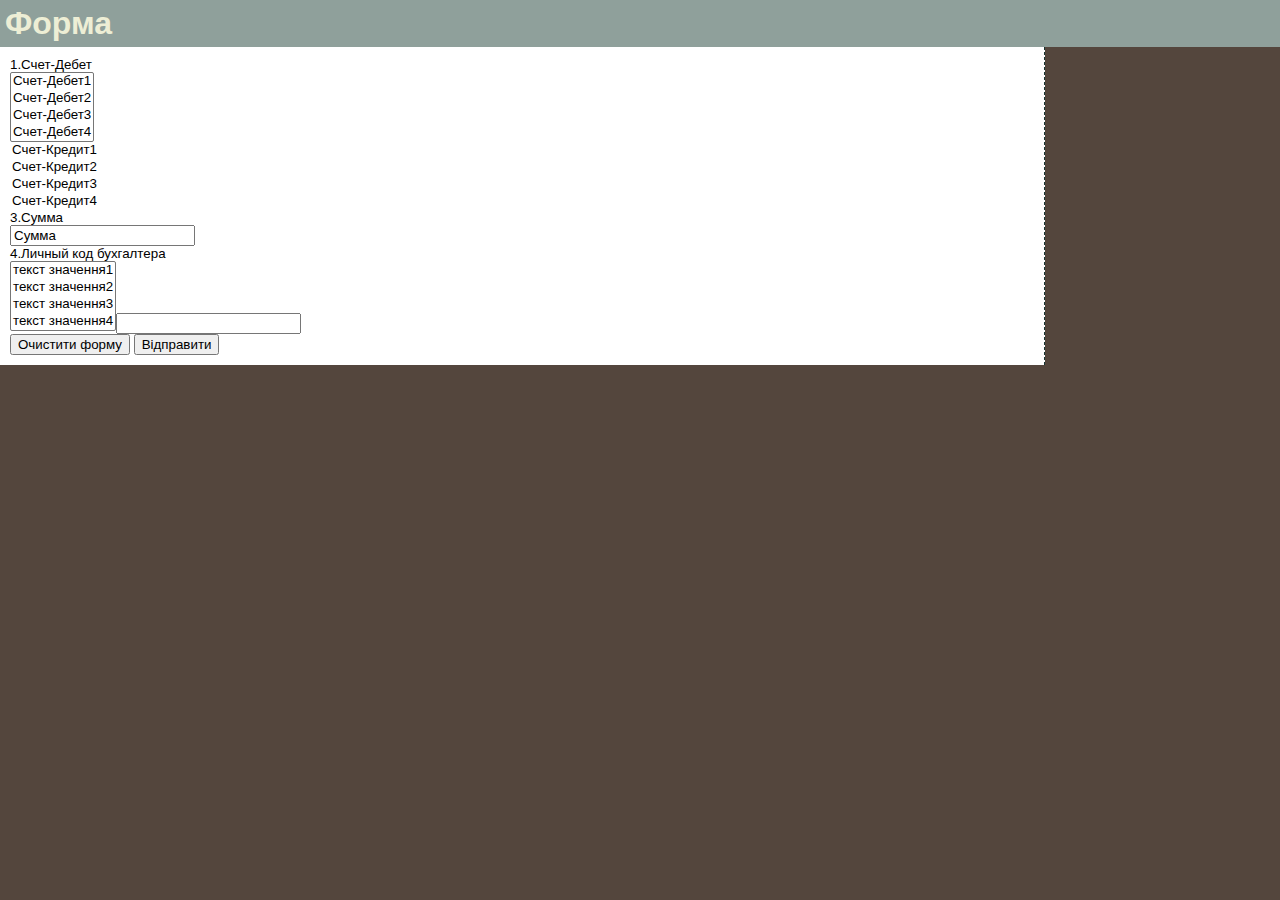
==== form.html @ 625cd29e "Update form.html" ====
<!doctype html>
<html>
 <head>
  <meta charset="utf-8" />
  <title>Звіт до лабороторних робіт студента 2 курса МА Карницького Андрія</title>
<script src="js1.js"></script>
<link rel="stylesheet" href="style/js1.css">
  <style type="text/css">
   body {
    font: 10pt Arial, Helvetica, sans-serif; /* Шрифт на веб-странице */
    background: #54463d; /*blue*/
    margin: 0; /* Убираем отступы */
   }
   h2 {
    font-size: 1.1em; /* Размер шрифта */
    color: #752641; /* Цвет текста */
    margin-bottom: 0; /* Отступ снизу */
   }
   #container {
    width: 100%; /* Ширина макета */
    margin: 0 auto; /* Выравниваем по центру */
    background: #f0f0f0; /* Цвет фона правой колонки */ 
   }
   #header {
    background: #8fa09b; /* Цвет фона */
    font-size: 24pt; /* Размер текста */
    font-weight: bold; /* Жирное начертание */
    color: #edeed5; /* Цвет текста */
    padding: 5px; /* Отступы вокруг текста */
   }
   #content {
    float: left; /* Обтекание по правому краю */
    width: 80%; /* Ширина левой колонки */
    padding: 10px; /* Поля вокруг текста */
    border-right: 1px dashed #183533; /* Линия справа */
    background: #fff; /* Цвет фона левой колонки */
   }
   #content p {
    margin-top: 0.3em /* Отступ сверху */
   }
   #sidebar {
    float: left; /* Обтекание по правому краю */
    width: 120px; /* Ширина */
    padding: 10px; /* Отступы вокруг текста */
   }
   #footer {
    background: #8fa09b; /* Цвет фона */
    color: #fff; /* Цвет текста */
    padding: 5px; /* Отступы вокруг текста */
   }
   .clear { 
    clear: both; /* Отмена обтекания */ 
   }
  </style>
 </head>
 <body>
  <div id="container">
   <div id="header">Форма</div>
   <div id="content">

1.Счет-Дебет<br>
<select name="sl2" id="ll2" size="4" multiple="multiple"><br>
<option value="значення1"> Счет-Дебет1 </option>
<option value="значення2"> Счет-Дебет2 </option>
<option value="значення3"> Счет-Дебет3 </option>
<option value="значення4"> Счет-Дебет4 </option>

2.Счет-Кредит<br>
<select name="sl2" id="ll2" size="4" multiple="multiple">
<option value="значення1"> Счет-Кредит1 </option>
<option value="значення2"> Счет-Кредит2 </option>
<option value="значення3"> Счет-Кредит3 </option>
<option value="значення4"> Счет-Кредит4 </option>

3.Сумма<br>
</select> <input type="text" name="tx1" id="tt1" value="Сумма"><br>

4.Личный код бухгалтера<br>
<select name="sl2" id="ll2" size="4" multiple="multiple"><br>
<option value="значення1"> текст значення1 </option>
<option value="значення2"> текст значення2 </option>
<option value="значення3"> текст значення3 </option>
<option value="значення4"> текст значення4 </option>


5.Пароль<br>
<input type="password" name="ps1" id="pp1" value=""><br>

<input type="reset" name="rs1" id="re1" value="Очистити форму"> <input type="submit" name="sb1" id="ss1" value="Відправити">


</form>
</body>
</html>
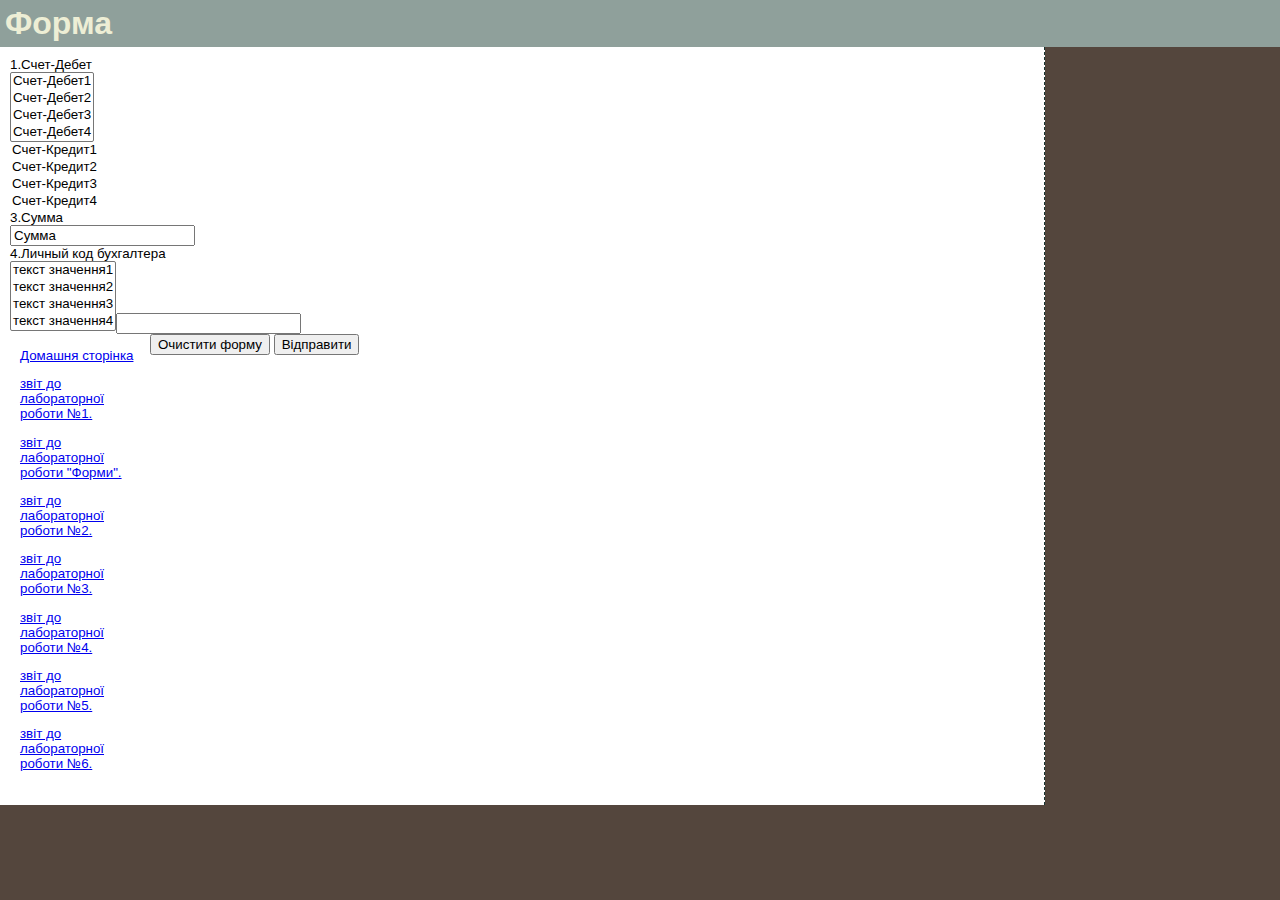
==== commit 0fcddd44: "Update form.html" ====
--- a/form.html
+++ b/form.html
@@ -88,7 +88,16 @@
 
 <input type="reset" name="rs1" id="re1" value="Очистити форму"> <input type="submit" name="sb1" id="ss1" value="Відправити">
 
-
+ <div id="sidebar">
+    <p><a href="index.html">Домашня сторінка</a></p>
+    <p><a href="js1.html">звіт до лабораторної роботи №1. </a></p>
+    <p><a href="form.html">звіт до лабораторної роботи "Форми". </a></p>
+    <p><a href="js2.html">звіт до лабораторної роботи №2. </a></p>
+    <p><a href="js3.html">звіт до лабораторної роботи №3. </a></p>
+    <p><a href="js4.html">звіт до лабораторної роботи №4. </a></p>
+    <p><a href="js5.html">звіт до лабораторної роботи №5. </a></p>
+    <p><a href="js6.html">звіт до лабораторної роботи №6. </a></p>   
+   </div>
 </form>
 </body>
 </html>
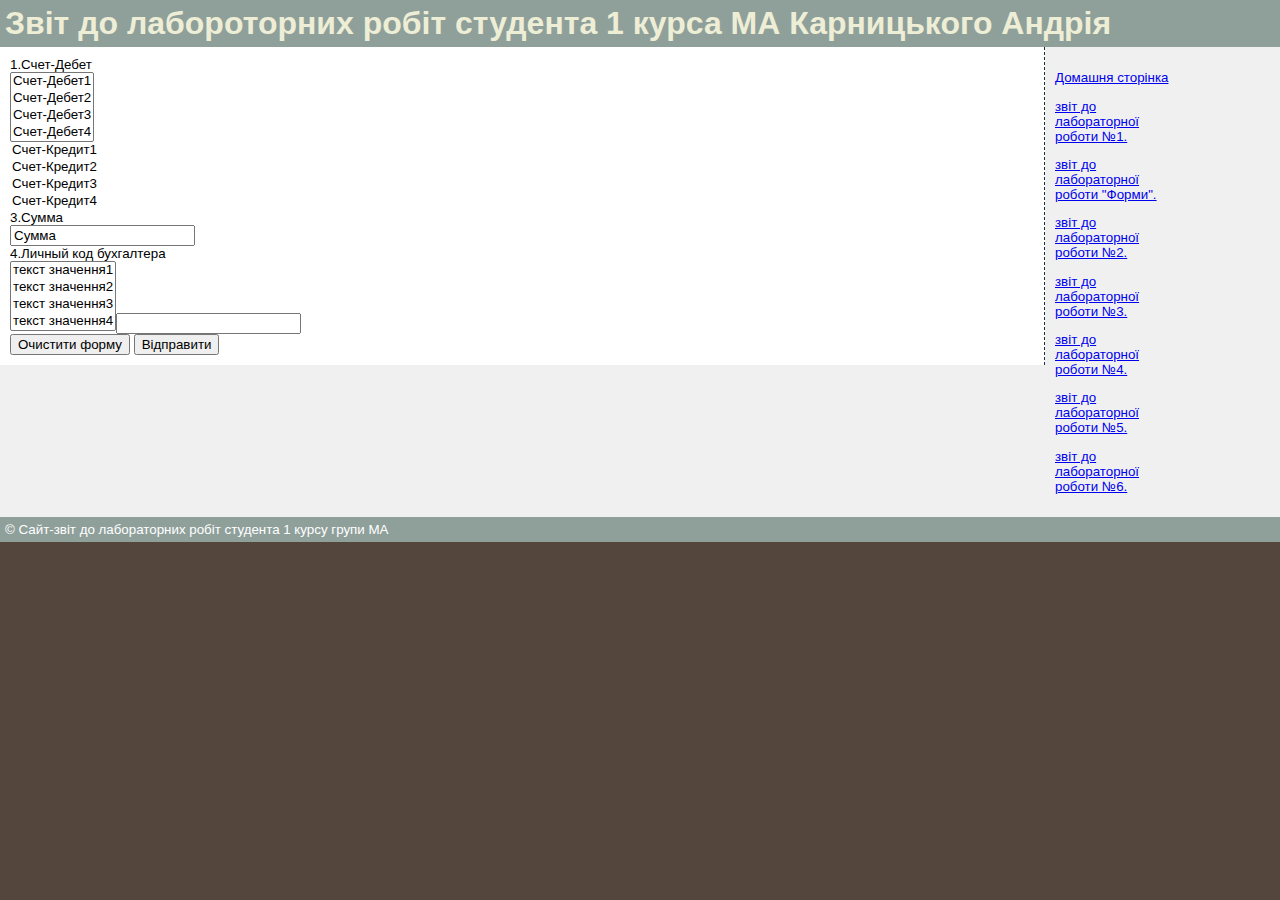
==== commit d885c3b5: "Update form.html" ====
--- a/form.html
+++ b/form.html
@@ -55,7 +55,7 @@
  </head>
  <body>
   <div id="container">
-   <div id="header">Форма</div>
+   <div id="header">Звіт до лабороторних робіт студента 1 курса МА Карницького Андрія</div>
    <div id="content">
 
 1.Счет-Дебет<br>
@@ -87,8 +87,8 @@
 <input type="password" name="ps1" id="pp1" value=""><br>
 
 <input type="reset" name="rs1" id="re1" value="Очистити форму"> <input type="submit" name="sb1" id="ss1" value="Відправити">
-
- <div id="sidebar">
+</div>
+   <div id="sidebar">
     <p><a href="index.html">Домашня сторінка</a></p>
     <p><a href="js1.html">звіт до лабораторної роботи №1. </a></p>
     <p><a href="form.html">звіт до лабораторної роботи "Форми". </a></p>
@@ -98,6 +98,10 @@
     <p><a href="js5.html">звіт до лабораторної роботи №5. </a></p>
     <p><a href="js6.html">звіт до лабораторної роботи №6. </a></p>   
    </div>
-</form>
+   <div class="clear"></div>
+   <div id="footer">&copy; Сайт-звіт до лабораторних робіт студента 1 курсу групи МА</div>
+  </div>
+ </body>
+</html>
 </body>
 </html>
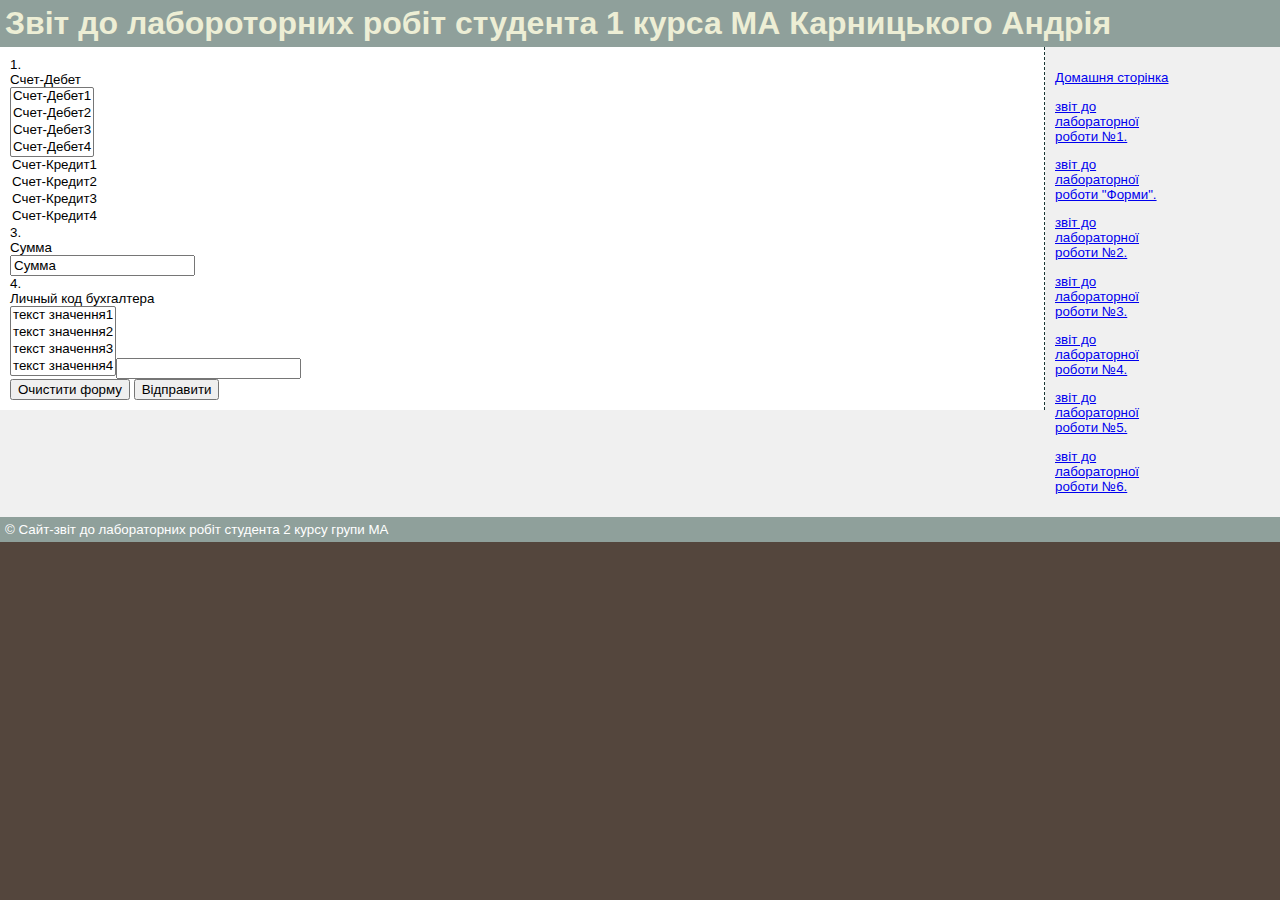
==== commit 342d9814: "Update form.html" ====
--- a/form.html
+++ b/form.html
@@ -58,24 +58,24 @@
    <div id="header">Звіт до лабороторних робіт студента 1 курса МА Карницького Андрія</div>
    <div id="content">
 
-1.Счет-Дебет<br>
+1.<br>Счет-Дебет</br>
 <select name="sl2" id="ll2" size="4" multiple="multiple"><br>
 <option value="значення1"> Счет-Дебет1 </option>
 <option value="значення2"> Счет-Дебет2 </option>
 <option value="значення3"> Счет-Дебет3 </option>
 <option value="значення4"> Счет-Дебет4 </option>
 
-2.Счет-Кредит<br>
+2.<br>Счет-Кредит</br>
 <select name="sl2" id="ll2" size="4" multiple="multiple">
 <option value="значення1"> Счет-Кредит1 </option>
 <option value="значення2"> Счет-Кредит2 </option>
 <option value="значення3"> Счет-Кредит3 </option>
 <option value="значення4"> Счет-Кредит4 </option>
 
-3.Сумма<br>
+3.<br>Сумма</br>
 </select> <input type="text" name="tx1" id="tt1" value="Сумма"><br>
 
-4.Личный код бухгалтера<br>
+4.<br>Личный код бухгалтера</br>
 <select name="sl2" id="ll2" size="4" multiple="multiple"><br>
 <option value="значення1"> текст значення1 </option>
 <option value="значення2"> текст значення2 </option>
@@ -83,7 +83,7 @@
 <option value="значення4"> текст значення4 </option>
 
 
-5.Пароль<br>
+5.<br>Пароль</br>
 <input type="password" name="ps1" id="pp1" value=""><br>
 
 <input type="reset" name="rs1" id="re1" value="Очистити форму"> <input type="submit" name="sb1" id="ss1" value="Відправити">
@@ -99,7 +99,7 @@
     <p><a href="js6.html">звіт до лабораторної роботи №6. </a></p>   
    </div>
    <div class="clear"></div>
-   <div id="footer">&copy; Сайт-звіт до лабораторних робіт студента 1 курсу групи МА</div>
+   <div id="footer">&copy; Сайт-звіт до лабораторних робіт студента 2 курсу групи МА</div>
   </div>
  </body>
 </html>
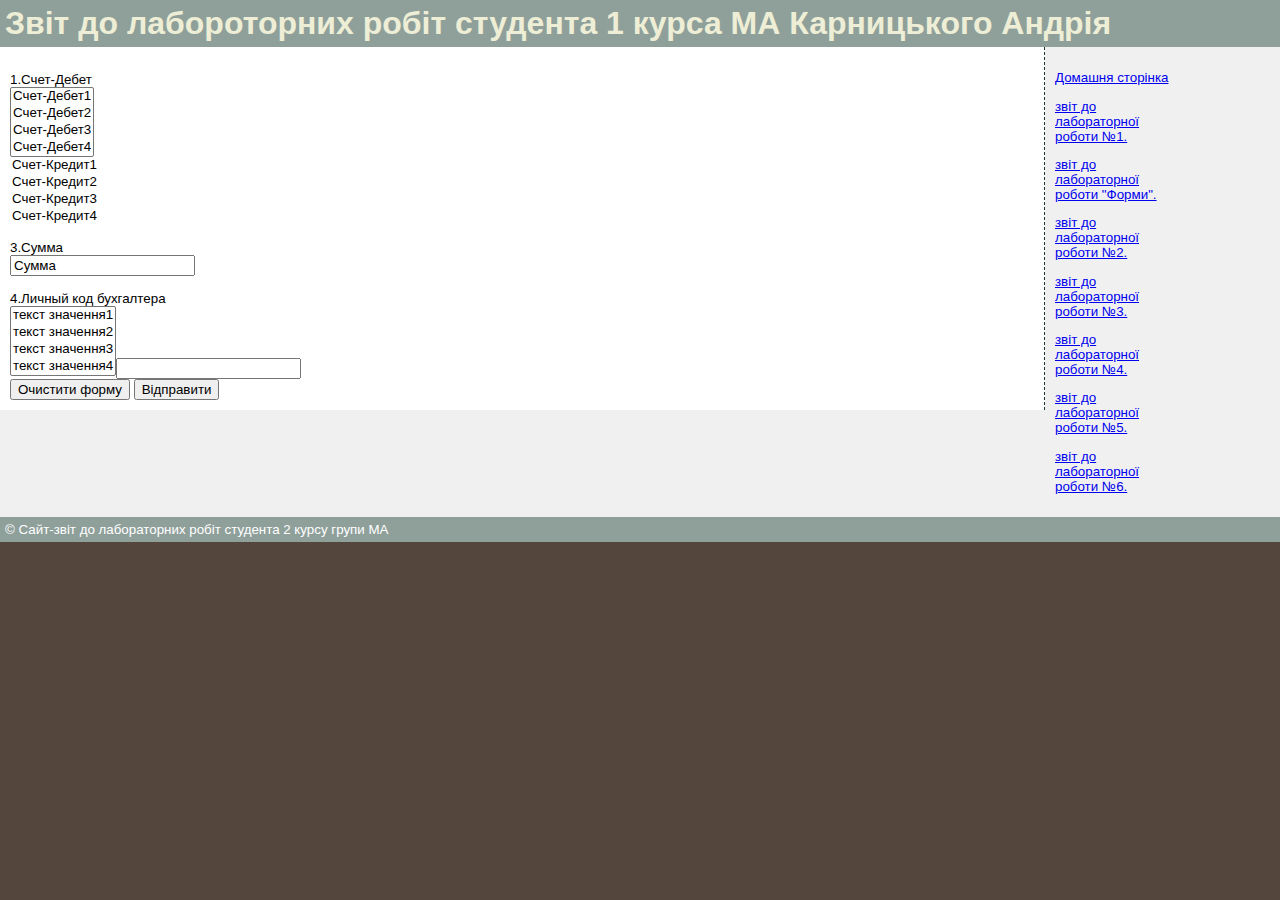
==== commit 73d0d9cc: "Update form.html" ====
--- a/form.html
+++ b/form.html
@@ -58,32 +58,32 @@
    <div id="header">Звіт до лабороторних робіт студента 1 курса МА Карницького Андрія</div>
    <div id="content">
 
-1.<br>Счет-Дебет</br>
-<select name="sl2" id="ll2" size="4" multiple="multiple"><br>
+<br>1.Счет-Дебет</br>
+<select name="sl2" id="ll2" size="4" multiple="multiple">
 <option value="значення1"> Счет-Дебет1 </option>
 <option value="значення2"> Счет-Дебет2 </option>
 <option value="значення3"> Счет-Дебет3 </option>
 <option value="значення4"> Счет-Дебет4 </option>
 
-2.<br>Счет-Кредит</br>
-<select name="sl2" id="ll2" size="4" multiple="multiple">
+<br>2.Счет-Кредит</br>
+<select name="sl2" id="ll3" size="4" multiple="multiple">
 <option value="значення1"> Счет-Кредит1 </option>
 <option value="значення2"> Счет-Кредит2 </option>
 <option value="значення3"> Счет-Кредит3 </option>
 <option value="значення4"> Счет-Кредит4 </option>
 
-3.<br>Сумма</br>
+<br>3.Сумма</br>
 </select> <input type="text" name="tx1" id="tt1" value="Сумма"><br>
 
-4.<br>Личный код бухгалтера</br>
-<select name="sl2" id="ll2" size="4" multiple="multiple"><br>
+<br>4.Личный код бухгалтера</br>
+<select name="sl2" id="ll4" size="4" multiple="multiple"><br>
 <option value="значення1"> текст значення1 </option>
 <option value="значення2"> текст значення2 </option>
 <option value="значення3"> текст значення3 </option>
 <option value="значення4"> текст значення4 </option>
 
 
-5.<br>Пароль</br>
+<br>5.Пароль</br>
 <input type="password" name="ps1" id="pp1" value=""><br>
 
 <input type="reset" name="rs1" id="re1" value="Очистити форму"> <input type="submit" name="sb1" id="ss1" value="Відправити">
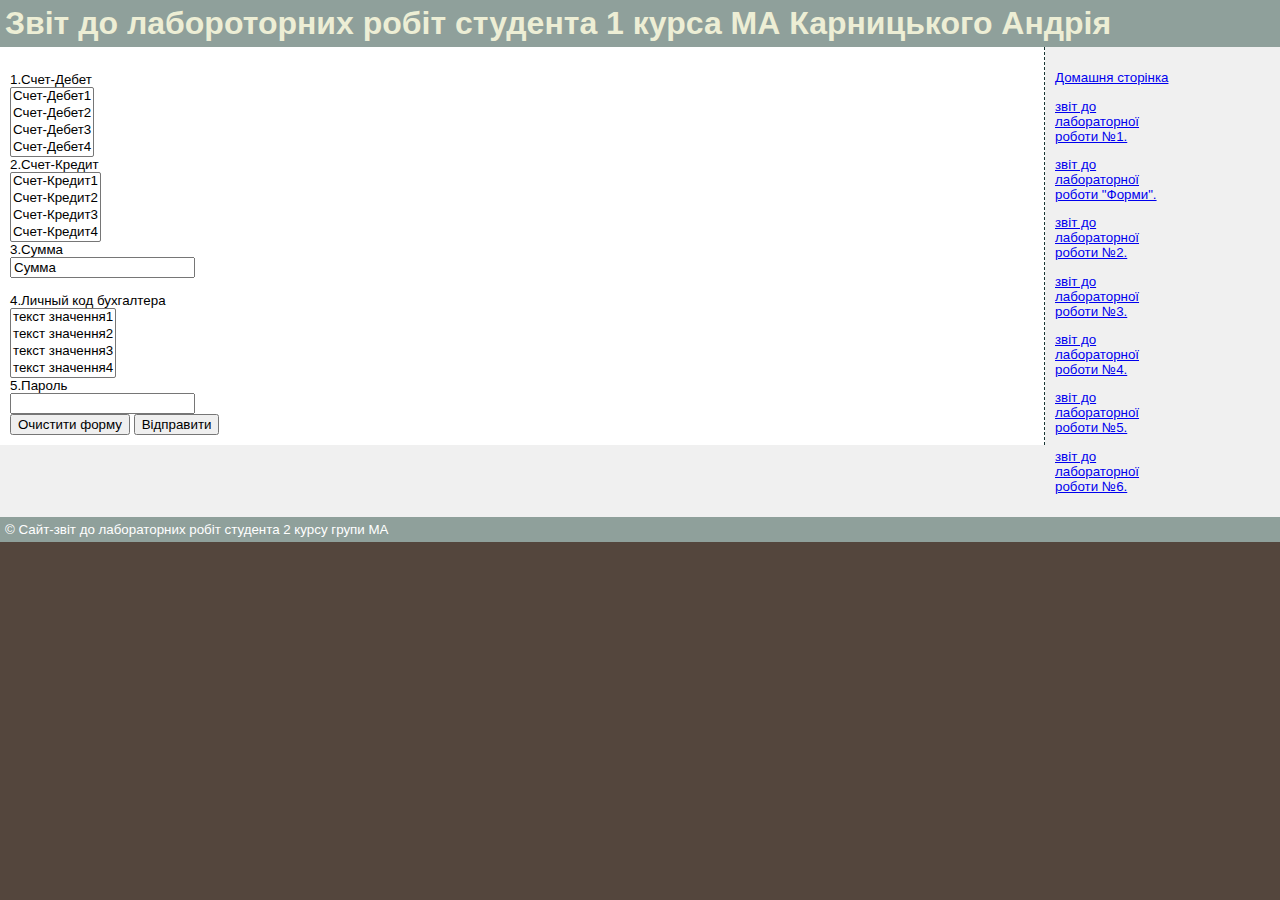
==== commit aa7d2a05: "Update form.html" ====
--- a/form.html
+++ b/form.html
@@ -63,24 +63,24 @@
 <option value="значення1"> Счет-Дебет1 </option>
 <option value="значення2"> Счет-Дебет2 </option>
 <option value="значення3"> Счет-Дебет3 </option>
-<option value="значення4"> Счет-Дебет4 </option>
+ <option value="значення4"> Счет-Дебет4 </option></select>
 
 <br>2.Счет-Кредит</br>
-<select name="sl2" id="ll3" size="4" multiple="multiple">
+<select name="sl3" id="ll3" size="4" multiple="multiple">
 <option value="значення1"> Счет-Кредит1 </option>
 <option value="значення2"> Счет-Кредит2 </option>
 <option value="значення3"> Счет-Кредит3 </option>
-<option value="значення4"> Счет-Кредит4 </option>
+<option value="значення4"> Счет-Кредит4 </option></select>
 
 <br>3.Сумма</br>
-</select> <input type="text" name="tx1" id="tt1" value="Сумма"><br>
+<input type="text" name="tx1" id="tt1" value="Сумма"><br>
 
 <br>4.Личный код бухгалтера</br>
-<select name="sl2" id="ll4" size="4" multiple="multiple"><br>
+<select name="sl4" id="ll4" size="4" multiple="multiple"><br>
 <option value="значення1"> текст значення1 </option>
 <option value="значення2"> текст значення2 </option>
 <option value="значення3"> текст значення3 </option>
-<option value="значення4"> текст значення4 </option>
+<option value="значення4"> текст значення4 </option></select>
 
 
 <br>5.Пароль</br>
